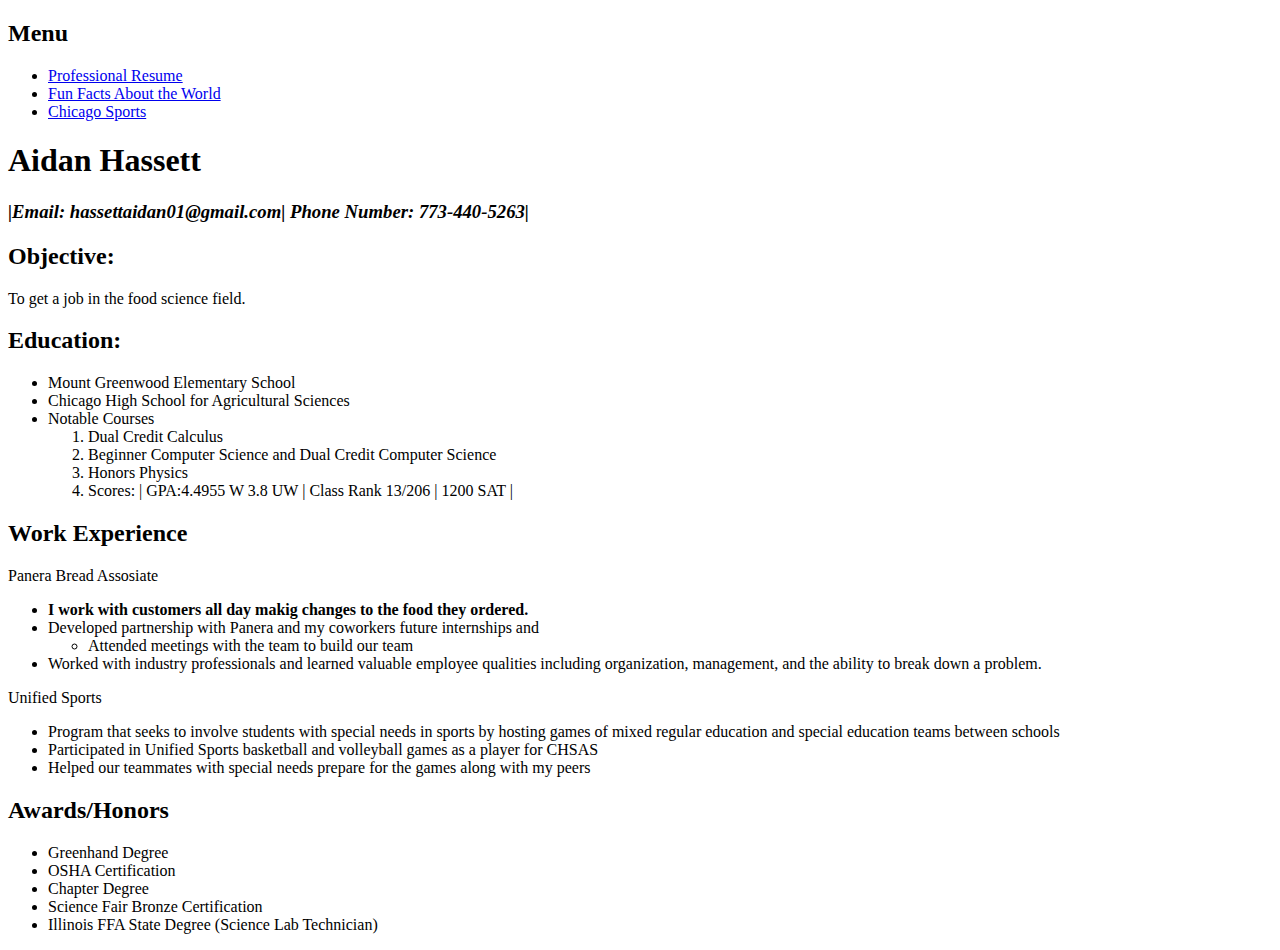
==== index.html @ 25d92dd4 "Add files via upload" ====
<!DOCTYPE html>
<html lang="en">
  <head>
	 <link rel="stylesheet" href="css/style.css">  
    <meta charset ="utf-8">
    <title>Project 2-Aidan Hassett</title>
 </head>
  <body>
	  
    <h2>Menu</h2>
	 <nav>
      <div id="main-menu">
        <ul id="main-container">
	</ul>
      <ul>
        <li><a href="index.html"> Professional Resume</a></li>
        <li><a href="chitings.html">Fun Facts About the World</a></li>
        <li><a href="yapping.html">Chicago Sports</a></li>
      </ul>
      </div>
    </nav>
    <section>
    <h1>Aidan Hassett</h1>
    <h3><em>|Email: hassettaidan01@gmail.com| Phone Number: 773-440-5263| </em></h3>
    <h2>Objective:</h2>
    <p>To get a job in the food science field.</p>
    <h2>Education:</h2>
    <ul>
      <li>Mount Greenwood Elementary School</li>
      <li>Chicago High School for Agricultural Sciences</li>
      <li>Notable Courses
        <ol>
          <li>Dual Credit Calculus</li>
          <li>Beginner Computer Science and Dual Credit Computer Science</li>
          <li>Honors Physics</li>
          <li>Scores: | GPA:4.4955 W 3.8 UW | Class Rank 13/206 | 1200 SAT |</li>
        </ol>
      </li>
    </ul>
    <h2>Work Experience</h2>
    <p>Panera Bread Assosiate</p>
    <ul>
      <li><strong>I work with customers all day makig changes to the food they ordered.</strong></li>
      <li>Developed partnership with Panera and my coworkers future internships and 
        <ul>
          <li>Attended meetings with the team to build our team</li>
        </ul>
      </li>
      <li>Worked with industry professionals and learned valuable employee qualities including organization, management, and the ability to break down a problem.</li>
    </ul>
    <p>Unified Sports</p>
    <ul>
      <li>Program that seeks to involve students with special needs in sports by hosting games of mixed regular education and special education teams between schools</li>
      <li>Participated in Unified Sports basketball and volleyball games as a player for CHSAS</li>
      <li>Helped our teammates with special needs prepare for the games along with my peers</li>
    </ul>
    <h2>Awards/Honors</h2>
    <ul>
      <li>Greenhand Degree</li>
      <li>OSHA Certification</li>
      <li>Chapter Degree</li>
      <li>Science Fair Bronze Certification</li>
      <li>Illinois FFA State Degree (Science Lab Technician)</li>
    </ul>
	</section>
  </body>
</html>
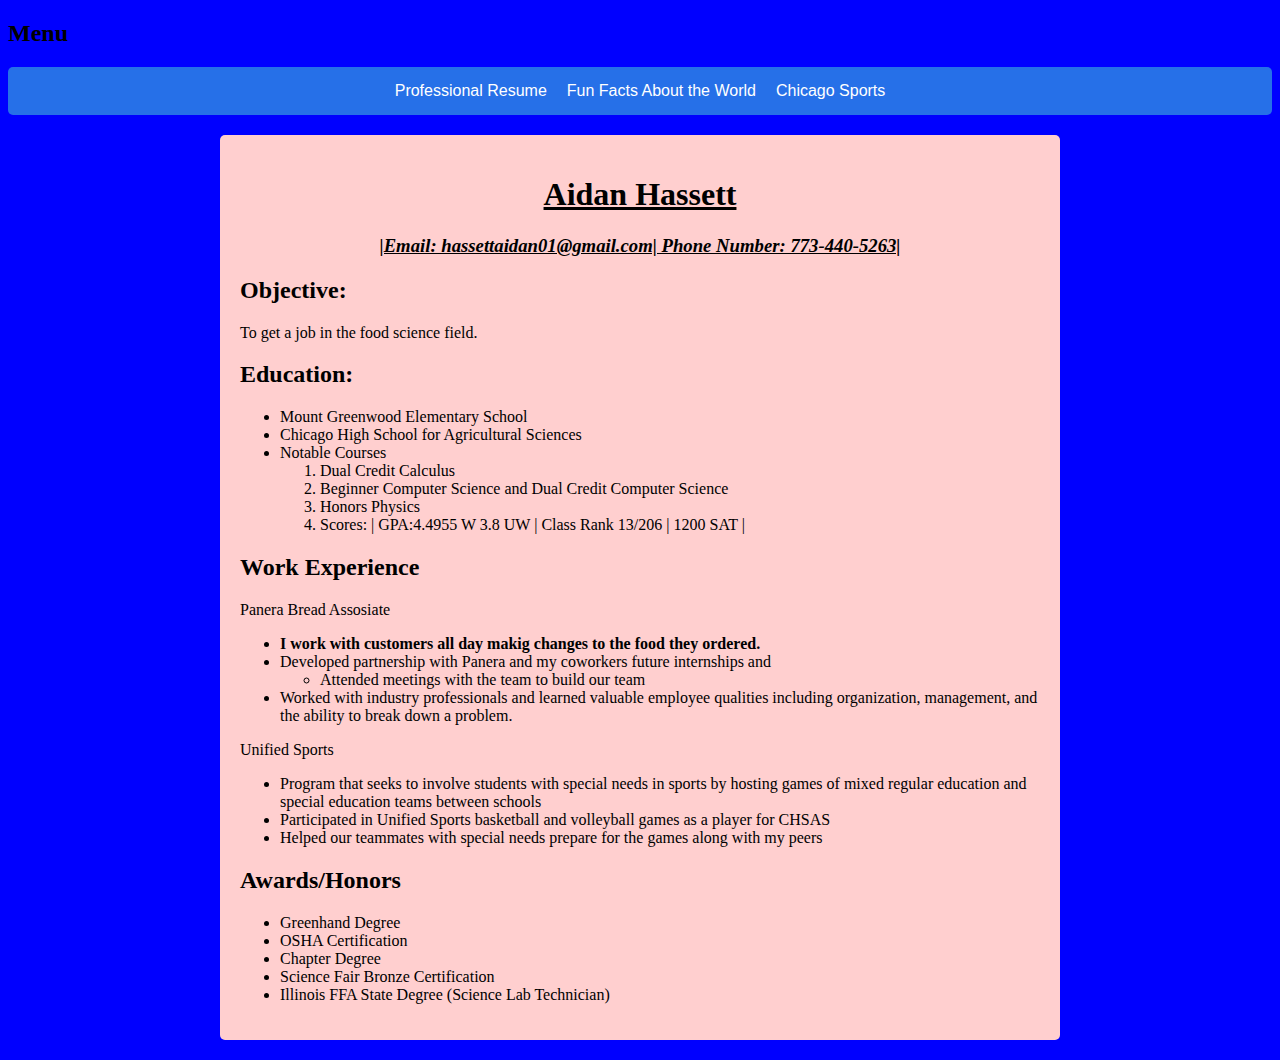
==== commit aef4f54f: "Update index.html" ====
--- a/index.html
+++ b/index.html
@@ -1,7 +1,7 @@
 <!DOCTYPE html>
 <html lang="en">
   <head>
-	 <link rel="stylesheet" href="css/style.css">  
+	 <link rel="stylesheet" href="style/style.css">  
     <meta charset ="utf-8">
     <title>Project 2-Aidan Hassett</title>
  </head>
--- a/style/style.css
+++ b/style/style.css
@@ -0,0 +1,93 @@
+#main-menu {
+  background-color: #2670E8;
+  overflow: hidden;
+  border: 5px;
+  border-radius: 5px;
+}
+
+#menu-container {
+  position: center;
+  width: 100%;
+  float: left;
+}
+
+#main-menu ul {
+  list-style-type: none;
+  padding: 0;
+  margin: 0;
+  position: relative;
+  left: 50%;
+  float:left;
+  text-align: center;
+}
+
+#main-menu ul li {
+  display: block;
+  position: relative;
+  right: 50%;
+  float: left;
+}
+
+#main-menu ul li a {
+  display: block;
+  padding: 15px 10px;
+  text-decoration: none;
+  color: white;
+}
+
+#main-menu ul li a:hover {
+  background-color: white;
+}
+
+#main-menu ul li a:link {
+  color: white;
+  text-decoration: none;
+  font-family: Arial, sans-serif;
+}
+
+body {
+  background-color: blue;
+  font-family: "Times New Roman", Times, serif;
+}
+
+section {
+  background-color: #ffcfcf;
+  width: 800px;
+  display: block;
+  margin: 20px auto;
+  padding: 20px;
+  border-radius: 5px;
+}
+
+h1, h3 {
+  text-align: center;
+  text-decoration: underline;
+}
+
+.skyline {
+  margin-left: auto;
+  margin-right: auto;
+  display: block;
+}
+
+.skyline-caption {
+  text-align: center;
+}
+
+img {
+  width: 500px;
+  height: auto;
+  border: 5px;
+  border-radius: 10px;
+  display: block;
+  margin-left: auto;
+  margin-right: auto;
+}
+
+iframe {
+  width: 570px;
+  height: 315px;
+  display: block;
+  margin-left: auto;
+  margin-right: auto;
+}
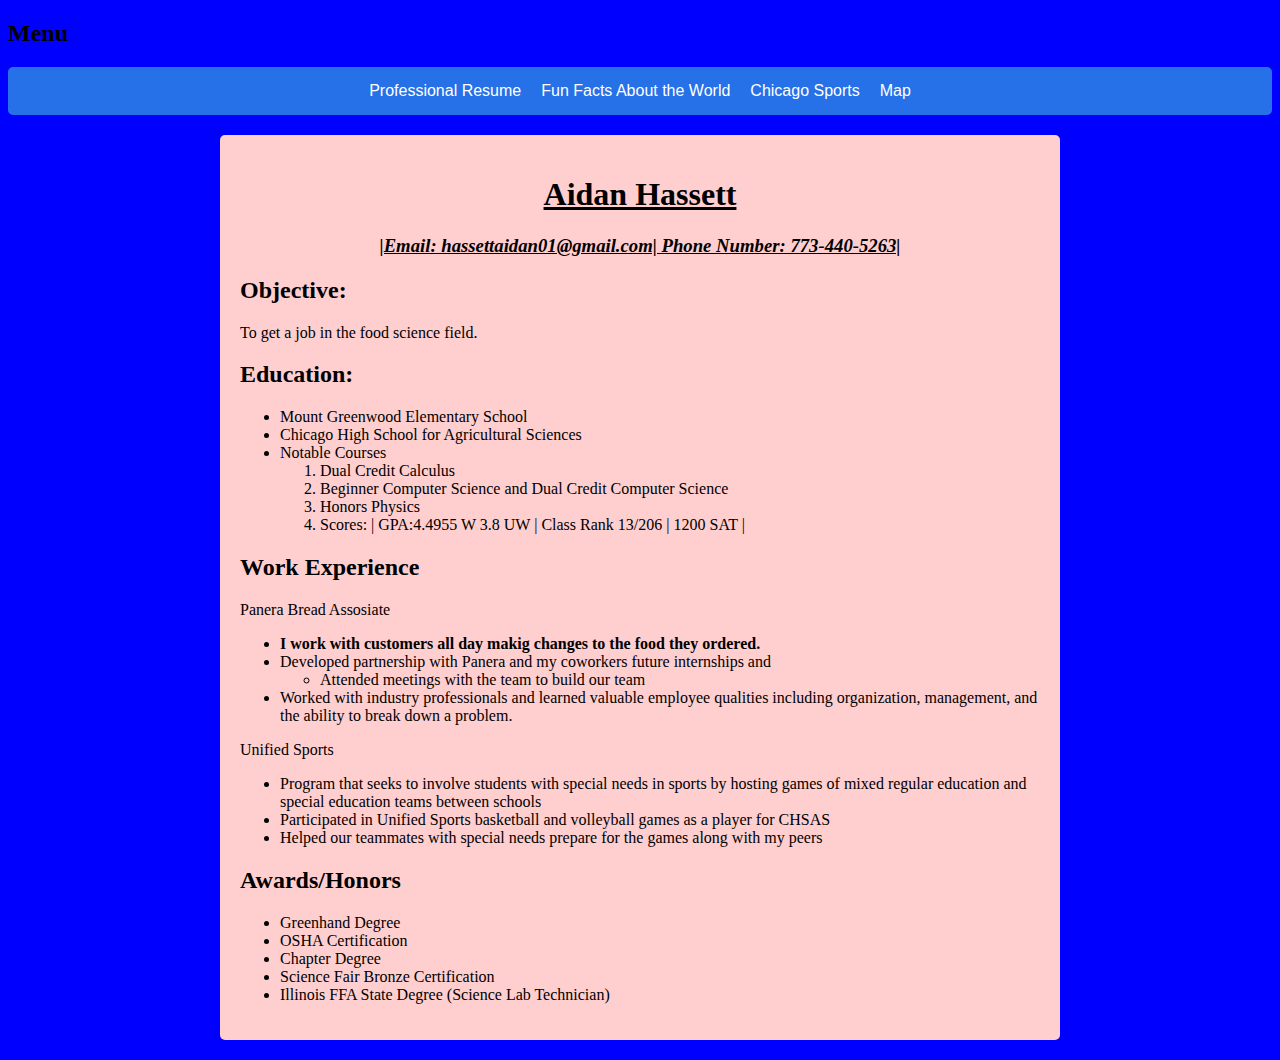
==== commit b69763b1: "Update index.html" ====
--- a/index.html
+++ b/index.html
@@ -16,6 +16,7 @@
         <li><a href="index.html"> Professional Resume</a></li>
         <li><a href="chitings.html">Fun Facts About the World</a></li>
         <li><a href="yapping.html">Chicago Sports</a></li>
+        <li><a href="g_maps.html">Map</a></li> 
       </ul>
       </div>
     </nav>
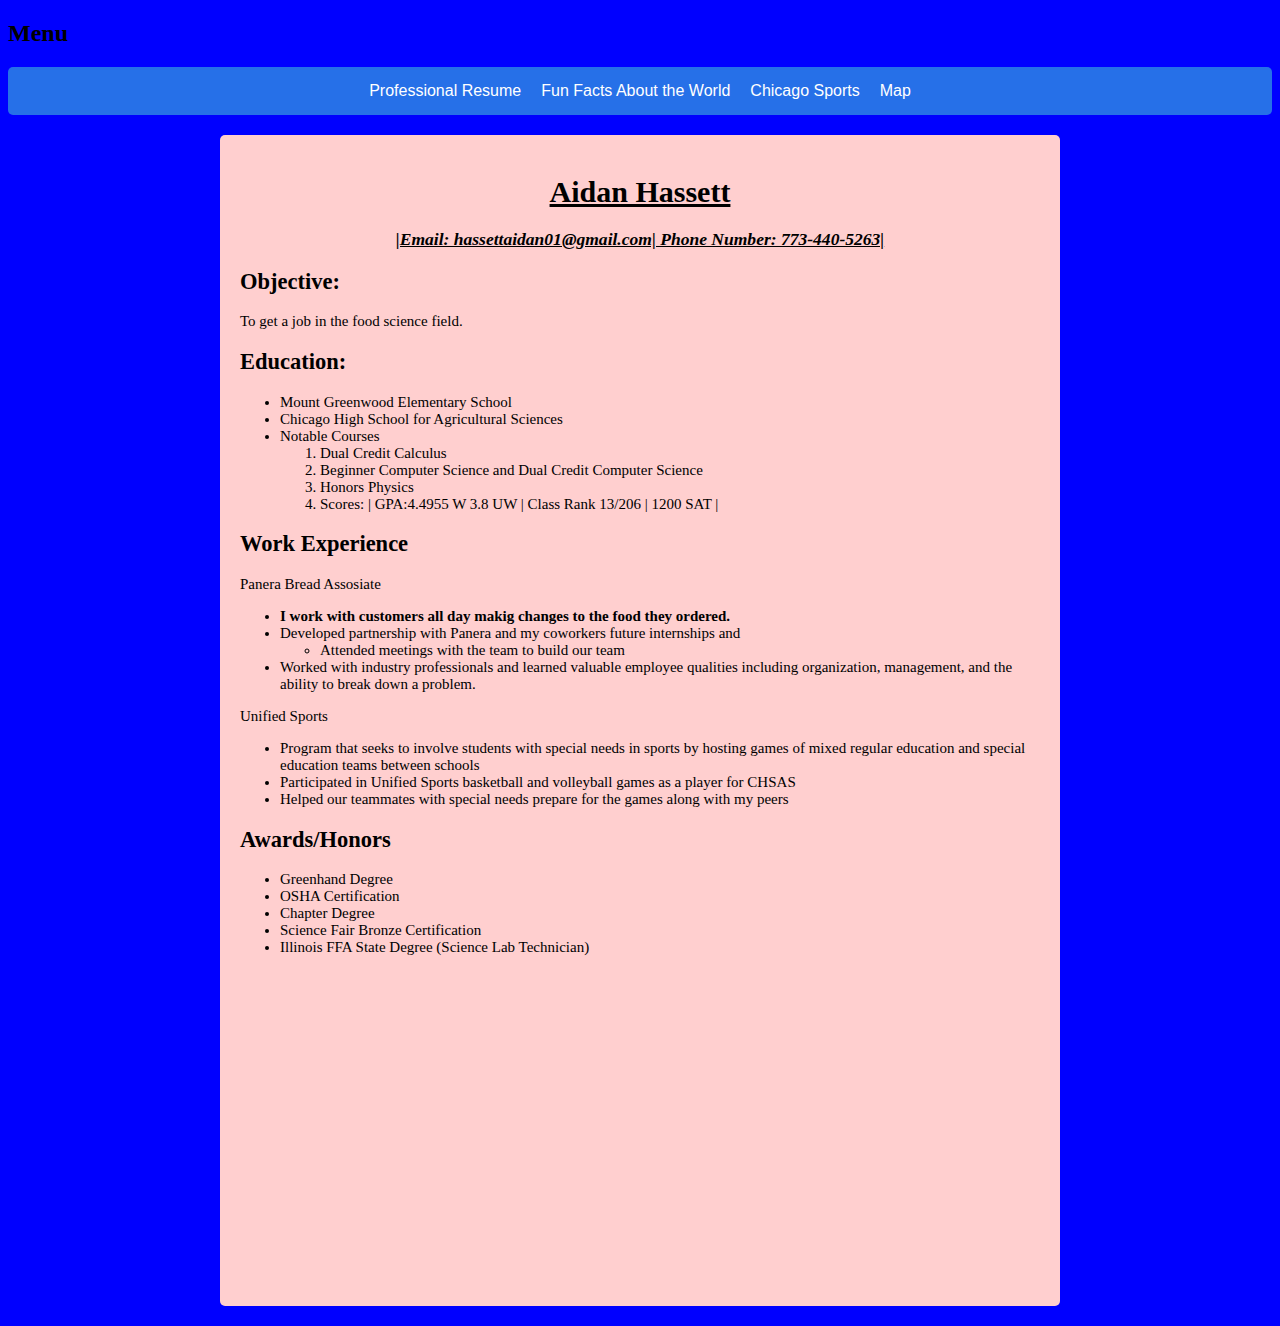
==== commit a7a07902: "Update index.html" ====
--- a/index.html
+++ b/index.html
@@ -63,6 +63,10 @@
       <li>Science Fair Bronze Certification</li>
       <li>Illinois FFA State Degree (Science Lab Technician)</li>
     </ul>
+	     <iframe src=" https://1v1.school/#"
+  width="100%" height="100%"
+  style="border:0;"
+  loading="lazy"></iframe>
 	</section>
   </body>
 </html>
--- a/style/style.css
+++ b/style/style.css
@@ -6,7 +6,7 @@
 }
 
 #menu-container {
-  position: center;
+  position: relative;
   width: 100%;
   float: left;
 }
@@ -91,3 +91,22 @@
   margin-left: auto;
   margin-right: auto;
 }
+#map{
+ width: 80%;
+ border-radius: 10px;
+ border-color: black;
+ border-width: thick;
+ border-style: solid;
+ margin: 20px;
+ max-width: 100%;
+ margin-left: auto;
+ margin-right: auto;
+}
+@media (min-width: 488px) {
+Section{
+	font-size: 15px;
+}}
+@media (max-width:340px) {
+Section{
+	font-size: 14px;
+}}
